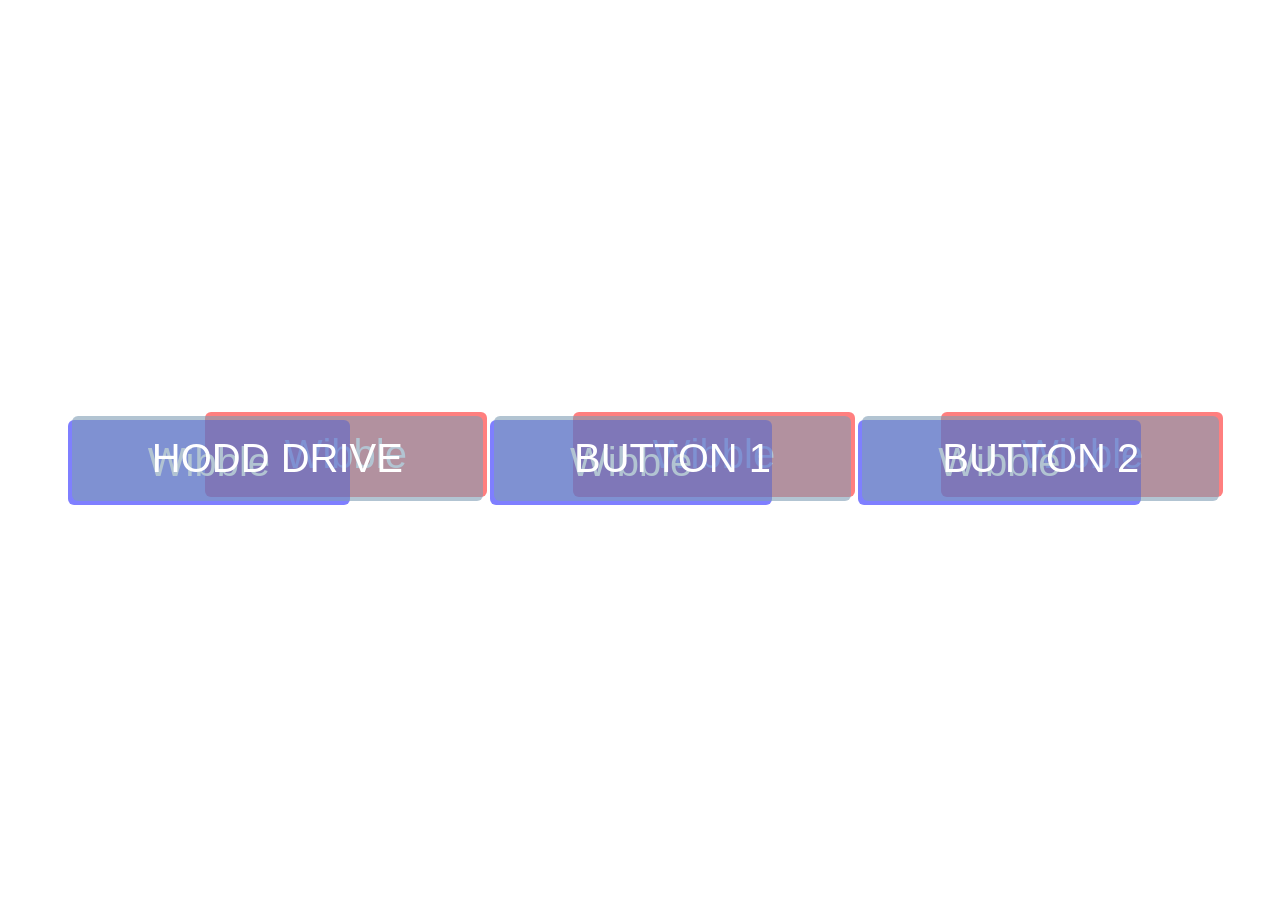
==== index.html @ 9b44dd6e "Merge pull request #1 from Omcodes23/main chnaged the buttons" ====
<!DOCTYPE html>
<html lang="en">
<head>
    <meta charset="UTF-8">
    <meta name="viewport" content="width=device-width, initial-scale=1.0">
    <title>HODD</title>
    <link rel="stylesheet" href="style.css">
</head>
<body>
    <a href="hodd.html"><div class="btn" data-title="Wibble">HODD DRIVE</div></a>
    <a href=""><div class="btn" data-title="Wibble">BUTTON 1</div></a>
    <a href=""><div class="btn" data-title="Wibble">BUTTON 2</div></a>
</body>
</html>
---- style.css ----
body,
html{
  height: 100%;
  text-align: center;
  font-size: 40px;
  font-family: Ubuntu, sans-serif;
  
}
body:before,
.btn {
  display: inline-block;
  vertical-align: middle;
}
body:before {
  height: 100%;
  content: '';
}
.btn,
.btn:before,
.btn:after {
  cursor: pointer;
  padding: 0.5em 2em;
  display: inline-block;
  background-color: rgba(127, 157, 181, 0.6);
  color: #fff;
  border-radius: 6px;
  position: relative;
  -webkit-transition: all 0.5s cubic-bezier(0.5, 0, 0.5, 1);
  transition: all 0.5s cubic-bezier(0.5, 0, 0.5, 1);
  box-shadow: 0 0 0 rgba(0,0,0,0);
}

.btn:before,
.btn:after {
  position: absolute;
  content: attr(data-title);
  z-index: -1;
}

.btn:before {
  top: -0.1em;
  right: -0.1em;
  background-color: rgba(255, 0, 0, 0.5);
}

.btn:after {
  bottom: -0.1em;
  left: -0.1em;
  background-color: rgba(0, 0, 255, 0.5);
}

.btn:hover {
  background-color: rgba(127, 157, 181, 1);
  box-shadow: 0.05em 0.05em 0.1em rgba(0,0,0,0.5); 
}

.btn:hover:before {
  top: 0;
  right: 0;
}
.btn:hover:after {
  bottom: 0;
  left: 0;
}
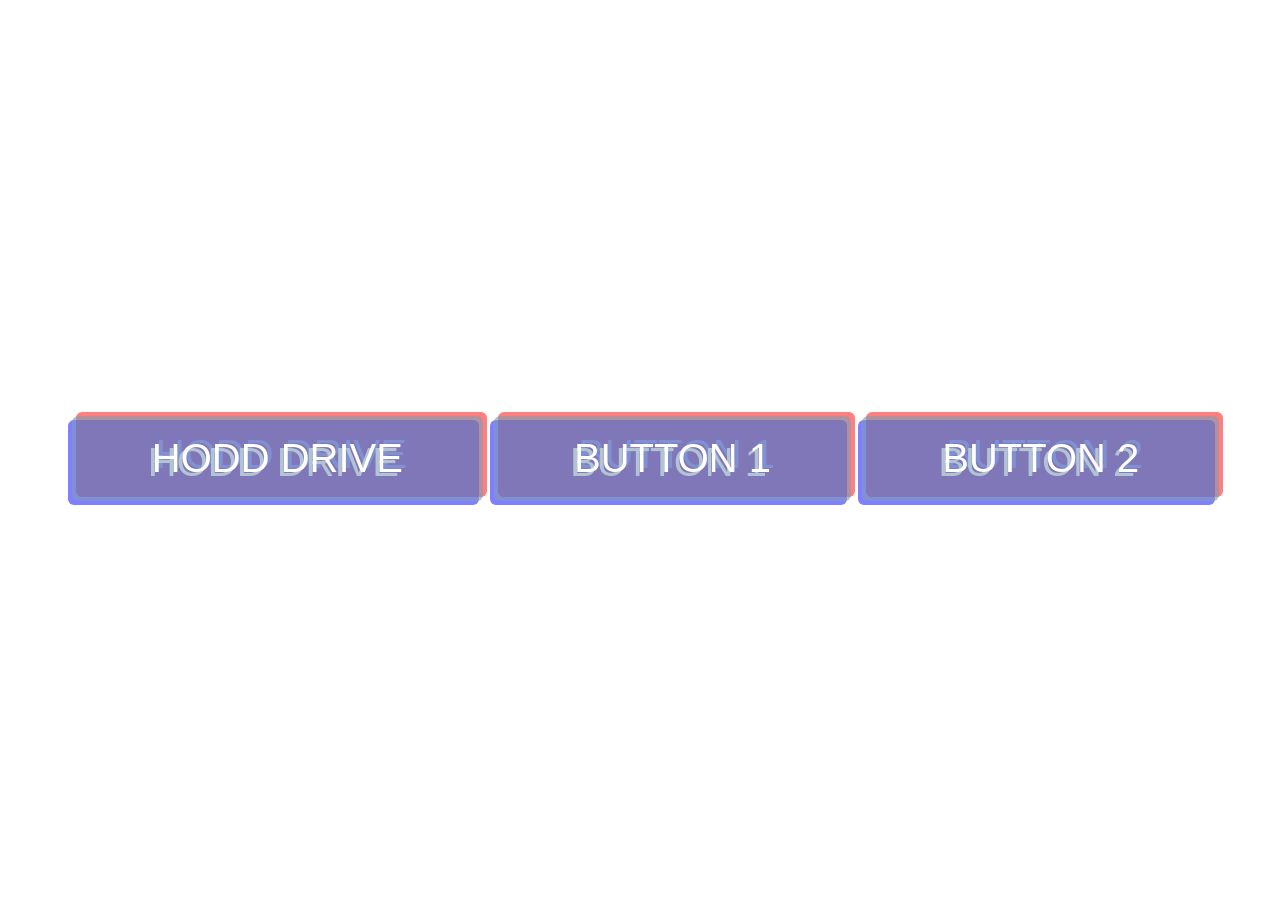
==== commit 0f27146a: "Merge pull request #2 from Omcodes23/main hi" ====
--- a/index.html
+++ b/index.html
@@ -7,8 +7,8 @@
     <link rel="stylesheet" href="style.css">
 </head>
 <body>
-    <a href="hodd.html"><div class="btn" data-title="Wibble">HODD DRIVE</div></a>
-    <a href=""><div class="btn" data-title="Wibble">BUTTON 1</div></a>
-    <a href=""><div class="btn" data-title="Wibble">BUTTON 2</div></a>
+    <a href="hodd.html"><div class="btn" data-title="HODD DRIVE">HODD DRIVE</div></a>
+    <a href=""><div class="btn" data-title="BUTTON 1">BUTTON 1</div></a>
+    <a href=""><div class="btn" data-title="BUTTON 2">BUTTON 2</div></a>
 </body>
 </html>
